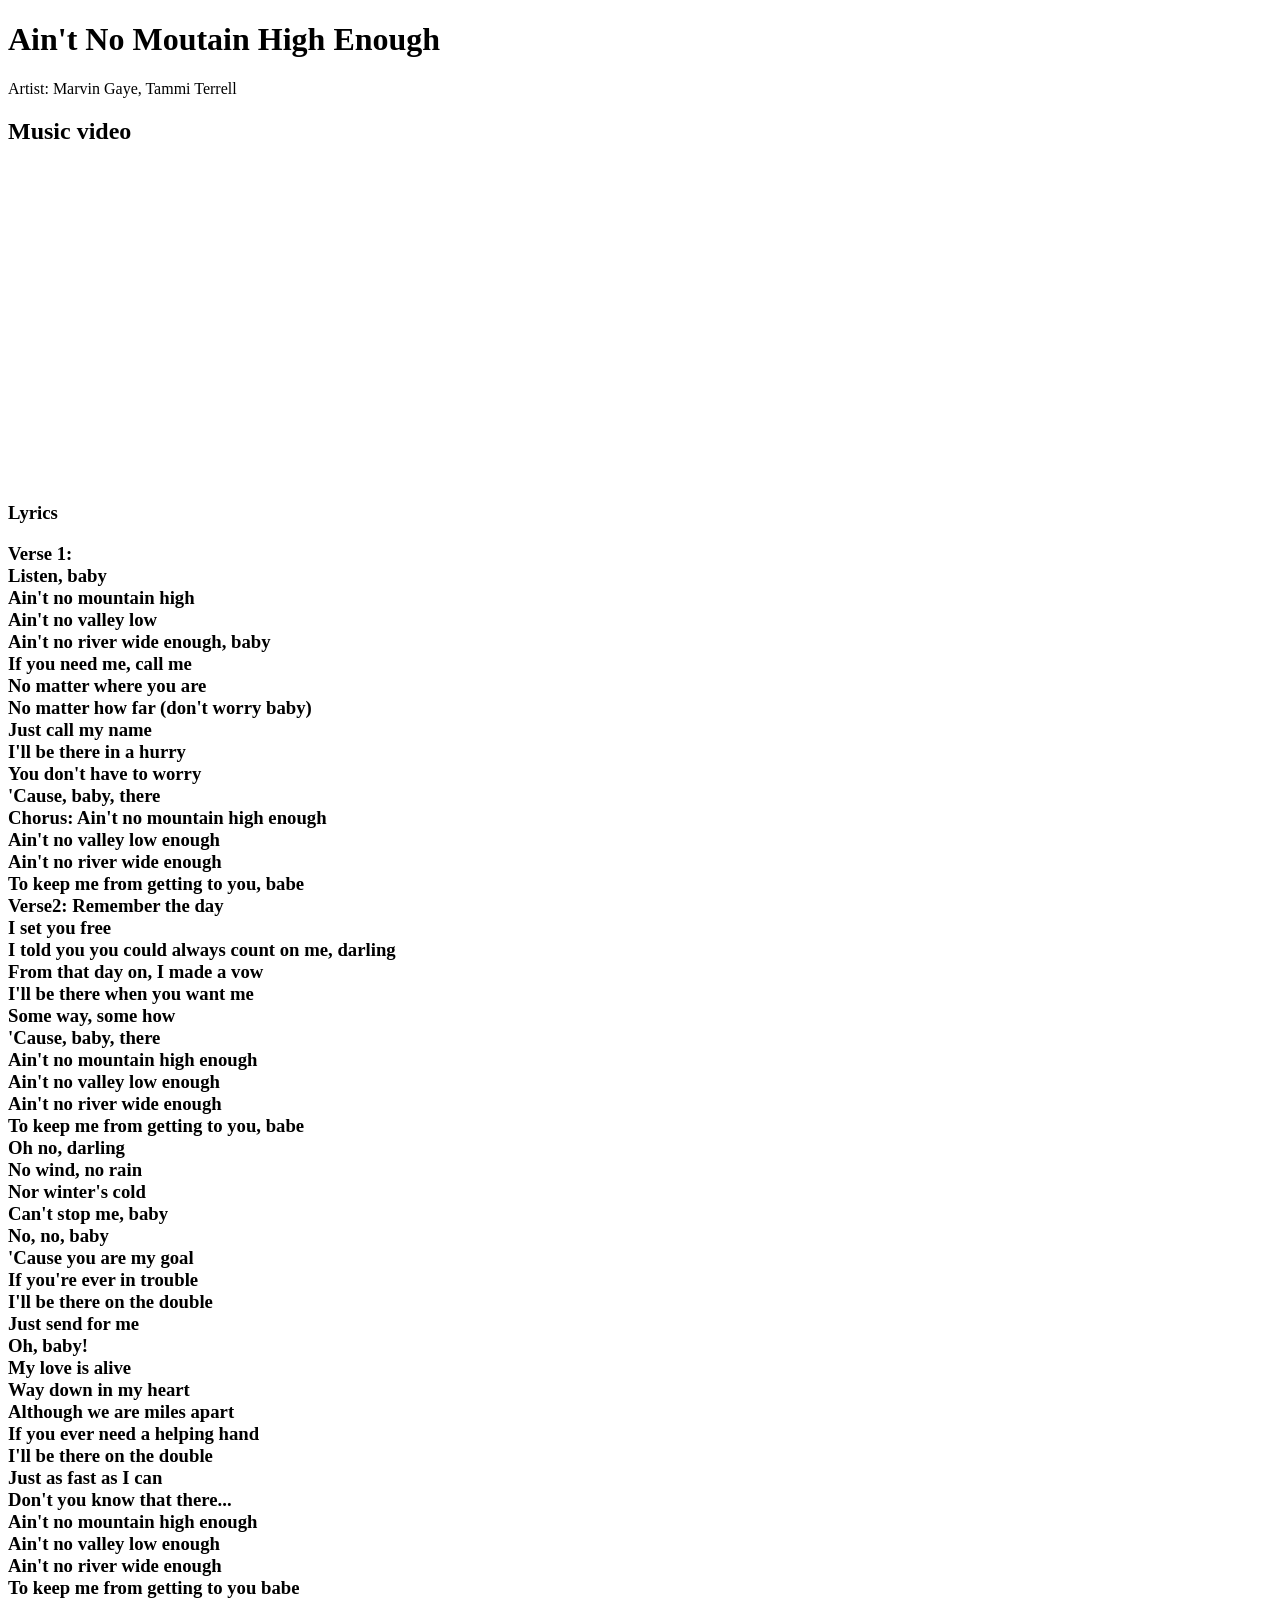
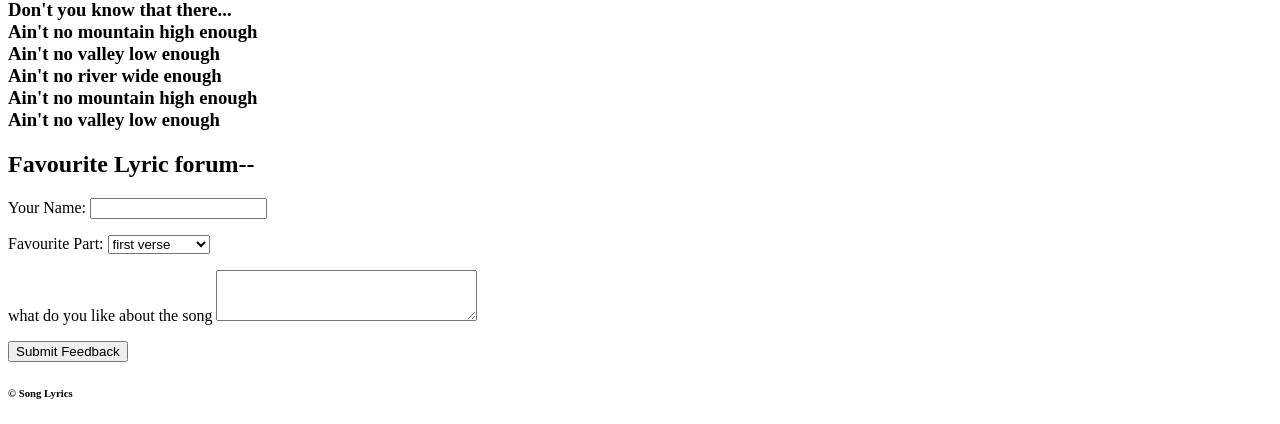
==== index.html @ e95599a0 "Add files via upload" ====
<!DOCTYPE html>
<html lang="en">
<head>
    <meta charset="UTF-8">
    <meta name="viewport" content="width=device-width, initial-scale=1.0">
    <title>Song Lyrics</title>
</head>

<body>

    <main>
    <header>
        <h1>Ain't No Moutain High Enough</h1>
        <p>Artist: Marvin Gaye, Tammi Terrell</p>
    </header>
     <section>
            <div>
                <h2>Music video</h2>
                <iframe width="560" height="315" src="https://www.youtube.com/embed/Elj6ZTEtko4?si=ImWFO2_809le6YWq" title="YouTube video player" frameborder="0" allow="accelerometer; autoplay; clipboard-write; encrypted-media; gyroscope; picture-in-picture; web-share" referrerpolicy="strict-origin-when-cross-origin" allowfullscreen></iframe>
            </div>
     </section>
<!--this is the main  code and the code to make the video work-->
            <section>
                <div>
                    <h3>Lyrics</h3>
                    <h3>
                Verse 1:<br>
                Listen, baby<br> 
                Ain't no mountain high<br>
                Ain't no valley low<br>
                Ain't no river wide enough, baby<br>

                If you need me, call me<br>
                No matter where you are<br>
                No matter how far (don't worry baby)<br>
                Just call my name<br>
                I'll be there in a hurry<br>
                You don't have to worry<br>
                'Cause, baby, there<br>

                Chorus:
                Ain't no mountain high enough<br>
                Ain't no valley low enough<br>
                Ain't no river wide enough<br>
                To keep me from getting to you, babe<br>

                Verse2:
                Remember the day<br>
                I set you free<br>
                I told you you could always count on me, darling<br>
                From that day on, I made a vow<br>
                I'll be there when you want me<br>
                Some way, some how<br>
                'Cause, baby, there<br>

                Ain't no mountain high enough<br>
                Ain't no valley low enough<br>
                Ain't no river wide enough<br>
                To keep me from getting to you, babe<br>

                Oh no, darling<br>

                No wind, no rain<br>
                Nor winter's cold<br>
                Can't stop me, baby<br>

                No, no, baby<br>

                'Cause you are my goal<br>

                If you're ever in trouble<br>
                I'll be there on the double<br>
                Just send for me<br>

                Oh, baby!<br>

                My love is alive<br>
                Way down in my heart<br>
                Although we are miles apart<br>

                If you ever need a helping hand<br>
                I'll be there on the double<br>
                Just as fast as I can<br>

                Don't you know that there...<br>

                Ain't no mountain high enough<br>
                Ain't no valley low enough<br>
                Ain't no river wide enough<br>
                To keep me from getting to you babe<br>

                Don't you know that there...<br>

                Ain't no mountain high enough<br>
                Ain't no valley low enough<br>
                Ain't no river wide enough<br>
                Ain't no mountain high enough<br>
                Ain't no valley low enough<br>
                    </h3>
                    
                </div>
            </section>
            <!--all the code I used for my lyrics portion-->

            <section>
    <h2>Favourite Lyric forum--</h2>

    <form action="#" method="post">

        <p>
            <label for="name">Your Name:</label>
            <input type="text" id="name" name="name">
        </p>

        <p>
            <label for="favourite-part">Favourite Part:</label>
            <select id="favourite-part" name="favourite">
                <option value="first verse">first verse</option>
                <option value="second verse">second verse</option>
                <option value="chorus">chorus</option>
            </select>
        </p>

        <p>
            <label for="feedback">what do you like about the song</label>
            <textarea id="feedback" name="feedback" rows="3" cols="30"></textarea>
        </p>

        <button type="submit">Submit Feedback</button>

    </form>
</section>
<!-- th code I used for my forum-->
    </main>

    <footer>
        <h6>&copy; Song Lyrics</h6>
     </footer>

</body>
</html>
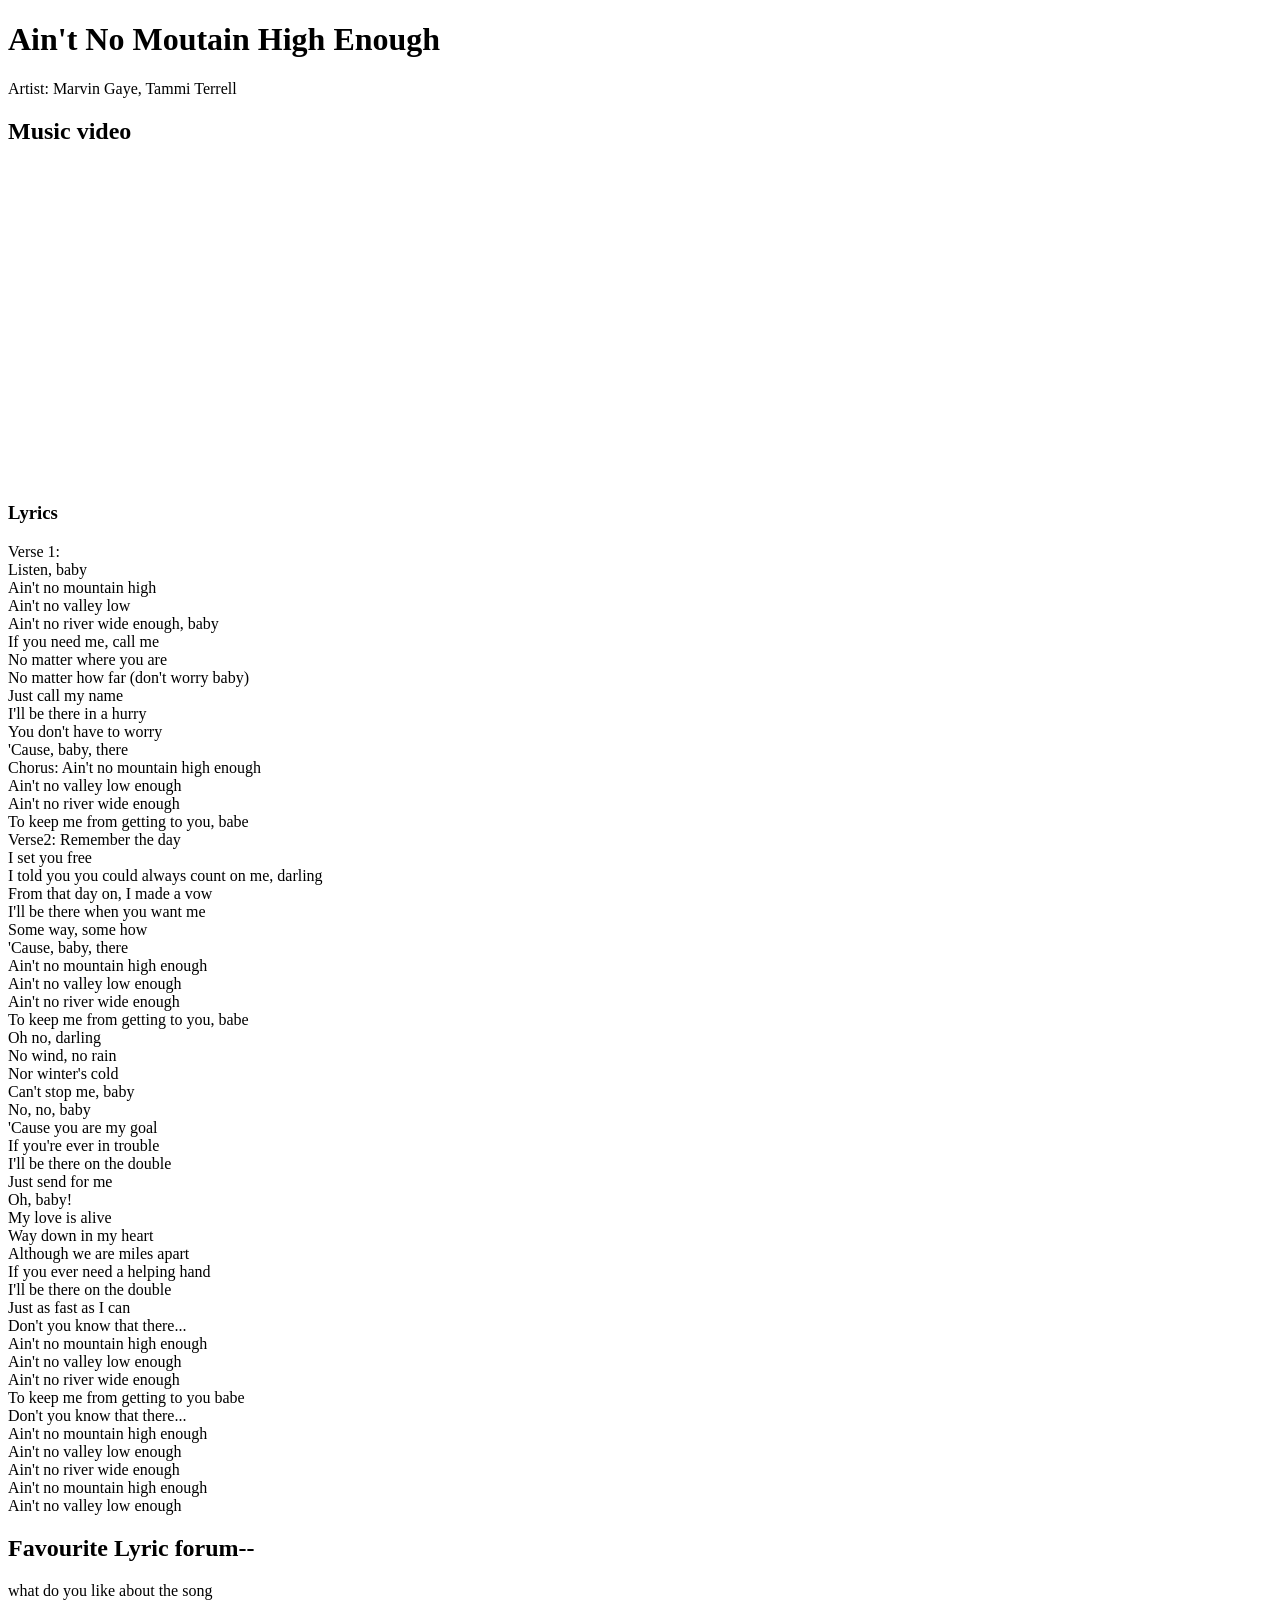
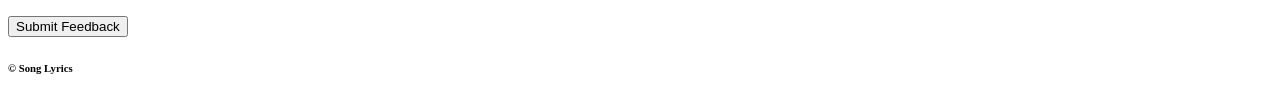
==== commit 6d084519: "Add files via upload" ====
--- a/index.html
+++ b/index.html
@@ -23,7 +23,7 @@
             <section>
                 <div>
                     <h3>Lyrics</h3>
-                    <h3>
+                    <p>
                 Verse 1:<br>
                 Listen, baby<br> 
                 Ain't no mountain high<br>
@@ -96,7 +96,7 @@
                 Ain't no river wide enough<br>
                 Ain't no mountain high enough<br>
                 Ain't no valley low enough<br>
-                    </h3>
+                    </p>
                     
                 </div>
             </section>
@@ -108,22 +108,8 @@
     <form action="#" method="post">
 
         <p>
-            <label for="name">Your Name:</label>
-            <input type="text" id="name" name="name">
-        </p>
-
-        <p>
-            <label for="favourite-part">Favourite Part:</label>
-            <select id="favourite-part" name="favourite">
-                <option value="first verse">first verse</option>
-                <option value="second verse">second verse</option>
-                <option value="chorus">chorus</option>
-            </select>
-        </p>
-
-        <p>
             <label for="feedback">what do you like about the song</label>
-            <textarea id="feedback" name="feedback" rows="3" cols="30"></textarea>
+            
         </p>
 
         <button type="submit">Submit Feedback</button>
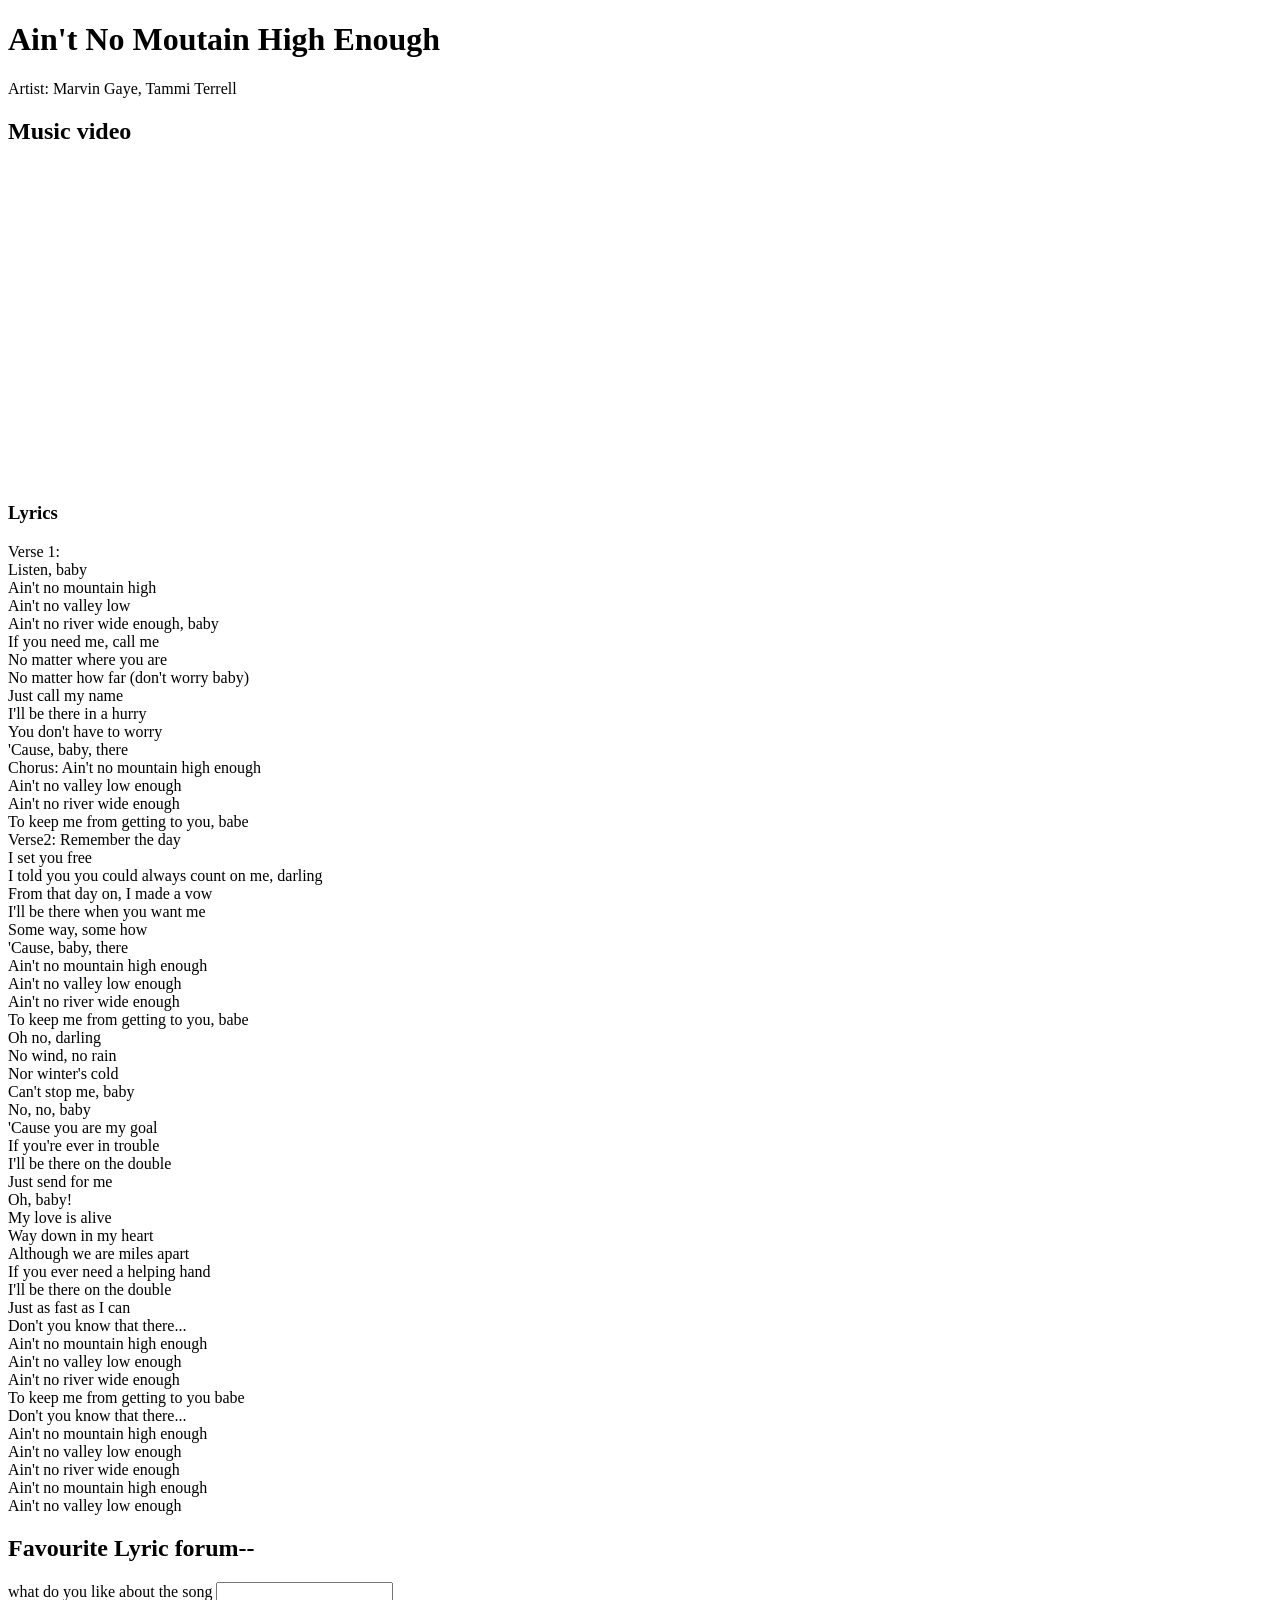
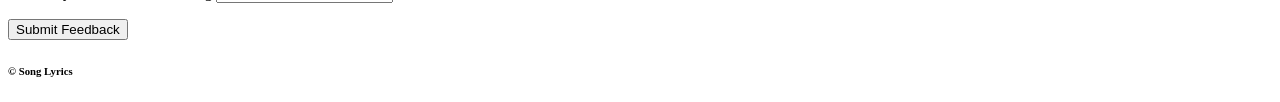
==== commit 1358b351: "Add files via upload changed some things" ====
--- a/index.html
+++ b/index.html
@@ -109,7 +109,7 @@
 
         <p>
             <label for="feedback">what do you like about the song</label>
-            
+            <input></input>
         </p>
 
         <button type="submit">Submit Feedback</button>
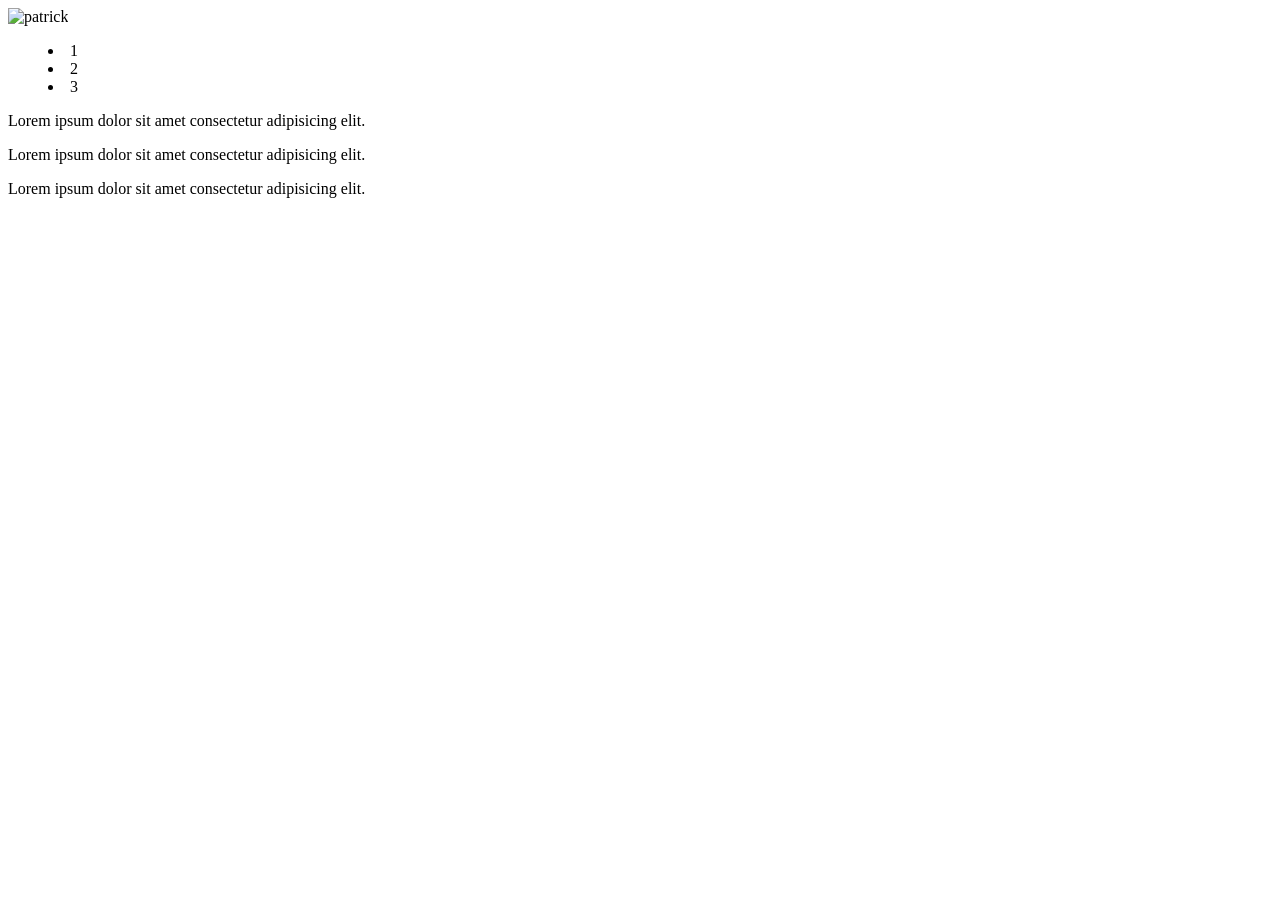
==== commit 4e4e4392: "Add files via upload" ====
--- a/index.html
+++ b/index.html
@@ -1,127 +1,35 @@
 <!DOCTYPE html>
 <html lang="en">
 <head>
-    <meta charset="UTF-8">
-    <meta name="viewport" content="width=device-width, initial-scale=1.0">
-    <title>Song Lyrics</title>
+  <meta charset="UTF-8">
+  <meta name="viewport" content="width=device-width, initial-scale=1">
+  <meta name="description" content="lab three">
+  <meta name="robots" content="noindex, nofollow">
+  <title>Lab Three</title>
+  <link rel="stylesheet" href="css/style.css">
 </head>
-
+<header>
+    <img src="./img/patrick3.png" alt="patrick" class="header-logo">
+    <nav>
+      <menu>
+        <li><a>1</a></li>
+        <li><a>2</a></li>
+        <li><a>3</a></li>
+      </menu>
+    </nav>
+  </header>
 <body>
-
-    <main>
-    <header>
-        <h1>Ain't No Moutain High Enough</h1>
-        <p>Artist: Marvin Gaye, Tammi Terrell</p>
-    </header>
-     <section>
-            <div>
-                <h2>Music video</h2>
-                <iframe width="560" height="315" src="https://www.youtube.com/embed/Elj6ZTEtko4?si=ImWFO2_809le6YWq" title="YouTube video player" frameborder="0" allow="accelerometer; autoplay; clipboard-write; encrypted-media; gyroscope; picture-in-picture; web-share" referrerpolicy="strict-origin-when-cross-origin" allowfullscreen></iframe>
-            </div>
-     </section>
-<!--this is the main  code and the code to make the video work-->
-            <section>
-                <div>
-                    <h3>Lyrics</h3>
-                    <p>
-                Verse 1:<br>
-                Listen, baby<br> 
-                Ain't no mountain high<br>
-                Ain't no valley low<br>
-                Ain't no river wide enough, baby<br>
-
-                If you need me, call me<br>
-                No matter where you are<br>
-                No matter how far (don't worry baby)<br>
-                Just call my name<br>
-                I'll be there in a hurry<br>
-                You don't have to worry<br>
-                'Cause, baby, there<br>
-
-                Chorus:
-                Ain't no mountain high enough<br>
-                Ain't no valley low enough<br>
-                Ain't no river wide enough<br>
-                To keep me from getting to you, babe<br>
-
-                Verse2:
-                Remember the day<br>
-                I set you free<br>
-                I told you you could always count on me, darling<br>
-                From that day on, I made a vow<br>
-                I'll be there when you want me<br>
-                Some way, some how<br>
-                'Cause, baby, there<br>
-
-                Ain't no mountain high enough<br>
-                Ain't no valley low enough<br>
-                Ain't no river wide enough<br>
-                To keep me from getting to you, babe<br>
-
-                Oh no, darling<br>
-
-                No wind, no rain<br>
-                Nor winter's cold<br>
-                Can't stop me, baby<br>
-
-                No, no, baby<br>
-
-                'Cause you are my goal<br>
-
-                If you're ever in trouble<br>
-                I'll be there on the double<br>
-                Just send for me<br>
-
-                Oh, baby!<br>
-
-                My love is alive<br>
-                Way down in my heart<br>
-                Although we are miles apart<br>
-
-                If you ever need a helping hand<br>
-                I'll be there on the double<br>
-                Just as fast as I can<br>
-
-                Don't you know that there...<br>
-
-                Ain't no mountain high enough<br>
-                Ain't no valley low enough<br>
-                Ain't no river wide enough<br>
-                To keep me from getting to you babe<br>
-
-                Don't you know that there...<br>
-
-                Ain't no mountain high enough<br>
-                Ain't no valley low enough<br>
-                Ain't no river wide enough<br>
-                Ain't no mountain high enough<br>
-                Ain't no valley low enough<br>
-                    </p>
-                    
-                </div>
-            </section>
-            <!--all the code I used for my lyrics portion-->
-
-            <section>
-    <h2>Favourite Lyric forum--</h2>
-
-    <form action="#" method="post">
-
-        <p>
-            <label for="feedback">what do you like about the song</label>
-            <input></input>
-        </p>
-
-        <button type="submit">Submit Feedback</button>
-
-    </form>
-</section>
-<!-- th code I used for my forum-->
-    </main>
-
-    <footer>
-        <h6>&copy; Song Lyrics</h6>
-     </footer>
-
-</body>
-</html>+  <main>
+    <section class="boxes">
+      <div class="box">
+        <p>Lorem ipsum dolor sit amet consectetur adipisicing elit.</p>
+      </div>
+      <div class="box">
+        <p>Lorem ipsum dolor sit amet consectetur adipisicing elit.</p>
+      </div>
+      <div class="box">
+        <p>Lorem ipsum dolor sit amet consectetur adipisicing elit.</p>
+      </div>
+    </section>
+  </main>
+</body>
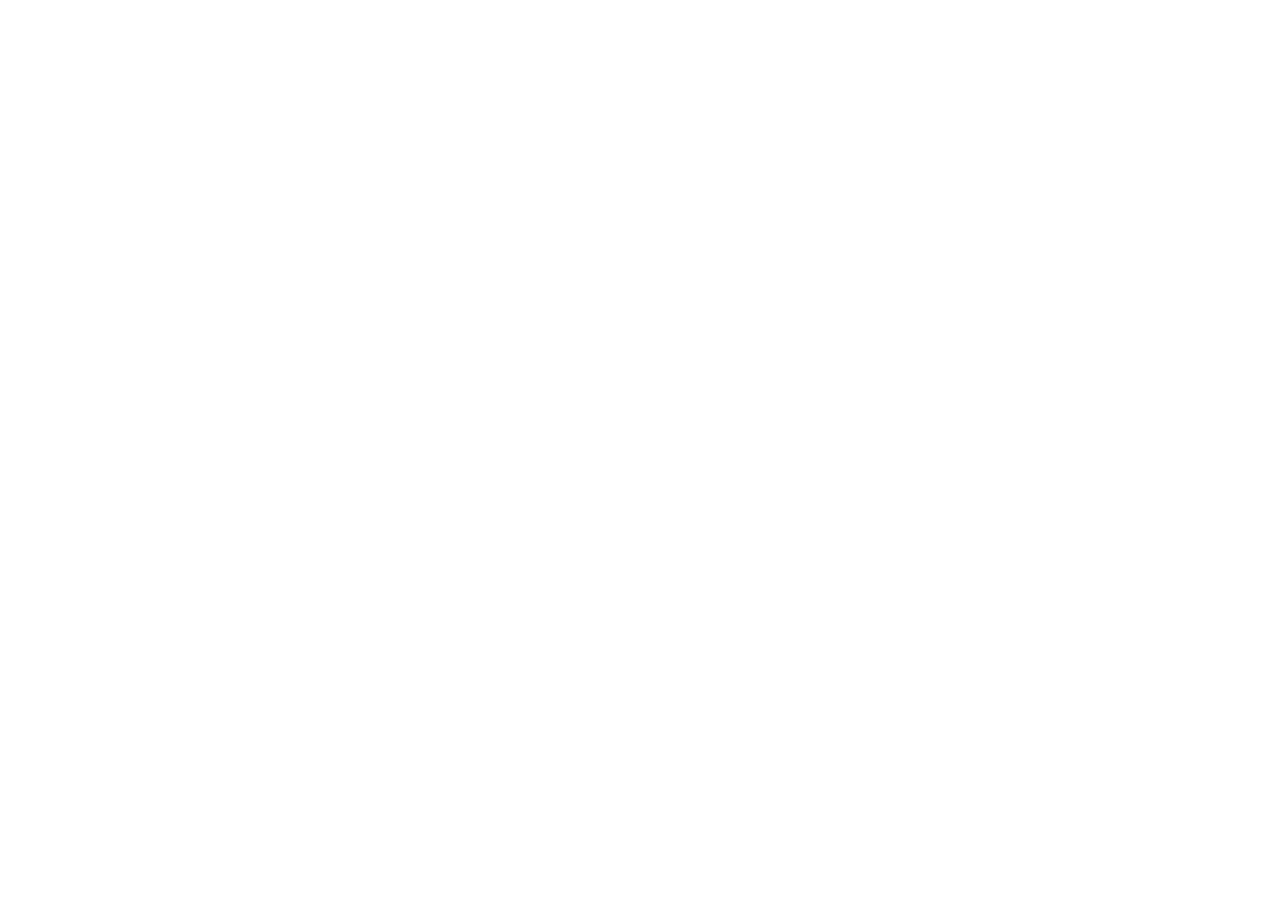
==== commit 8c14540f: "Add files via upload added the main html code" ====
--- a/index.html
+++ b/index.html
@@ -1,35 +1,67 @@
 <!DOCTYPE html>
 <html lang="en">
 <head>
-  <meta charset="UTF-8">
-  <meta name="viewport" content="width=device-width, initial-scale=1">
-  <meta name="description" content="lab three">
-  <meta name="robots" content="noindex, nofollow">
-  <title>Lab Three</title>
-  <link rel="stylesheet" href="css/style.css">
+    <meta charset="UTF-8">
+    <meta name="viewport" content="width=device-width, initial-scale=1">
+    <meta name="description" content="This week we will be using Flexbox for our layout">
+    <meta name="robots" content="noindex, nofollow">
+    <title>Assignment-2</title>
+    <link rel="preconnect" href="https://fonts.googleapis.com">
+    <link rel="preconnect" href="https://fonts.gstatic.com" crossorigin>
+    <link href="https://fonts.googleapis.com/css2?family=Montserrat:ital,wght@0,100..900;1,100..900&family=Roboto:ital,wght@0,100..900;1,100..900&display=swap" rel="stylesheet">
+    <link rel="stylesheet" href="css/style.css">
 </head>
-<header>
-    <img src="./img/patrick3.png" alt="patrick" class="header-logo">
-    <nav>
-      <menu>
-        <li><a>1</a></li>
-        <li><a>2</a></li>
-        <li><a>3</a></li>
-      </menu>
-    </nav>
-  </header>
-<body>
-  <main>
-    <section class="boxes">
-      <div class="box">
-        <p>Lorem ipsum dolor sit amet consectetur adipisicing elit.</p>
-      </div>
-      <div class="box">
-        <p>Lorem ipsum dolor sit amet consectetur adipisicing elit.</p>
-      </div>
-      <div class="box">
-        <p>Lorem ipsum dolor sit amet consectetur adipisicing elit.</p>
-      </div>
-    </section>
-  </main>
-</body>+
+
+
+
+
+
+
+
+
+
+
+
+
+
+
+
+
+
+
+
+
+
+
+
+
+
+
+
+
+
+
+
+
+
+
+
+
+
+
+
+
+
+
+
+
+
+
+
+
+
+
+
+
+</html>
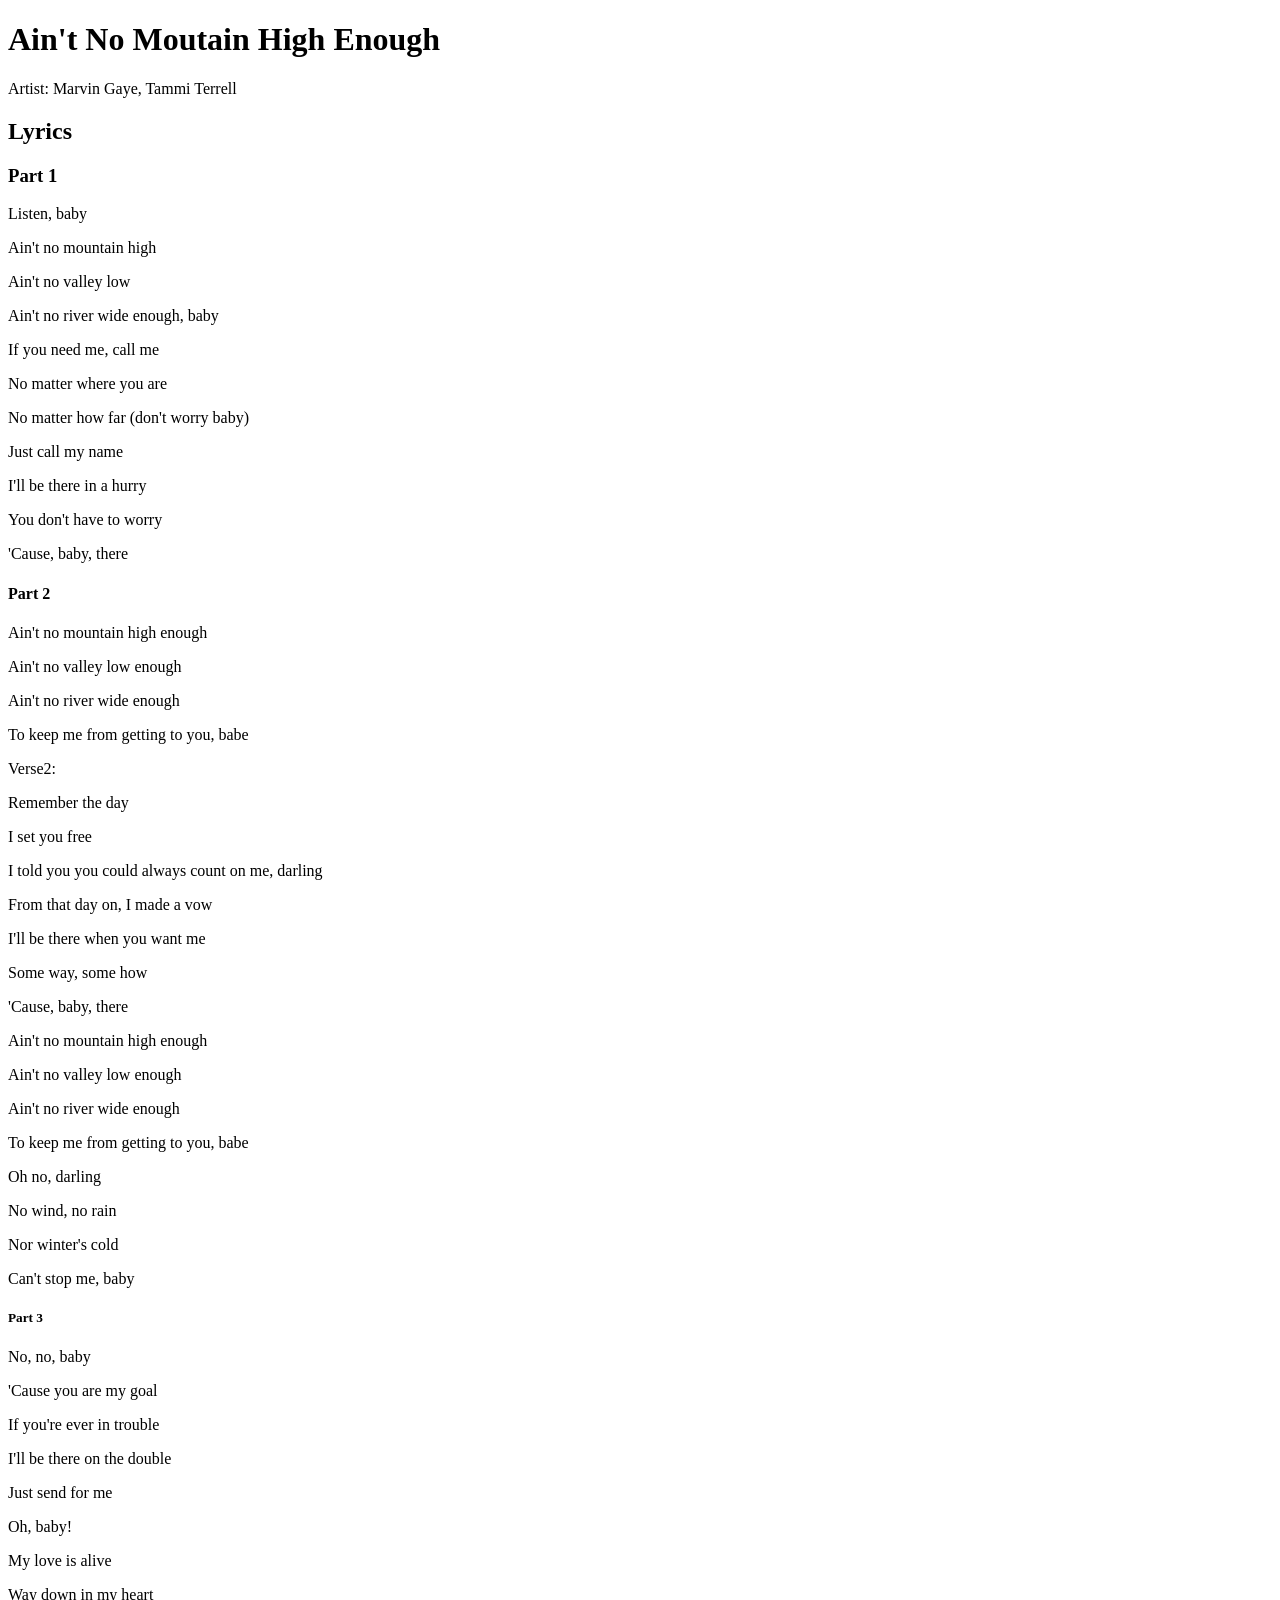
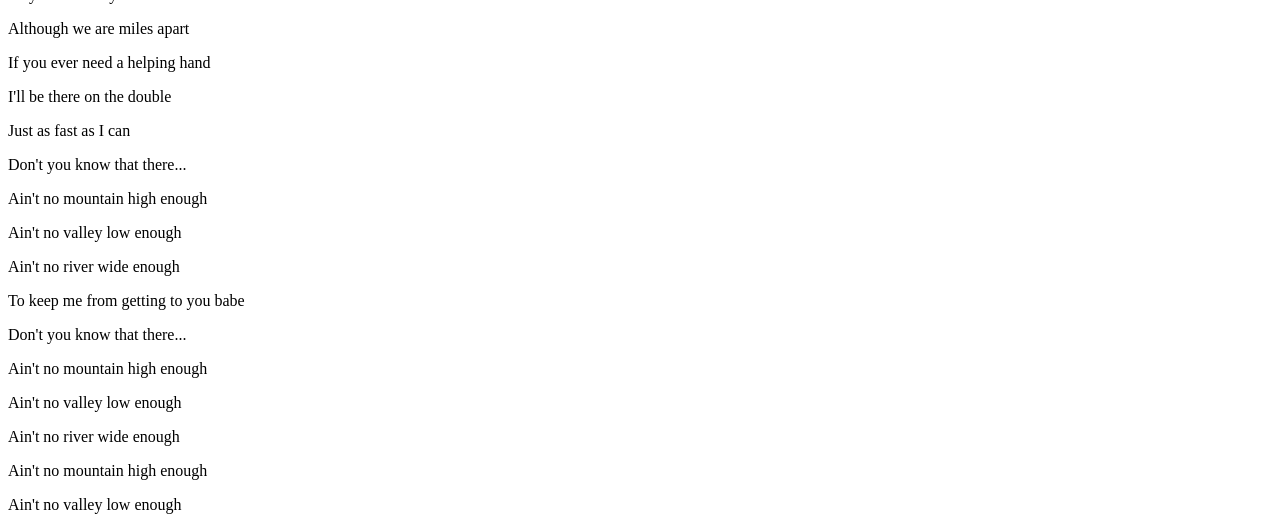
==== commit 5e78d91f: "Add files via upload fixed lyrics" ====
--- a/index.html
+++ b/index.html
@@ -3,7 +3,7 @@
 <head>
     <meta charset="UTF-8">
     <meta name="viewport" content="width=device-width, initial-scale=1">
-    <meta name="description" content="This week we will be using Flexbox for our layout">
+    <meta name="description" content="Typography Assignment">
     <meta name="robots" content="noindex, nofollow">
     <title>Assignment-2</title>
     <link rel="preconnect" href="https://fonts.googleapis.com">
@@ -11,57 +11,99 @@
     <link href="https://fonts.googleapis.com/css2?family=Montserrat:ital,wght@0,100..900;1,100..900&family=Roboto:ital,wght@0,100..900;1,100..900&display=swap" rel="stylesheet">
     <link rel="stylesheet" href="css/style.css">
 </head>
+<body>
 
+    <main>
+    <header>
+        <h1>Ain't No Moutain High Enough</h1>
+        <p>Artist: Marvin Gaye, Tammi Terrell</p>
+    </header>
+            <section>
+                <div>
+                    <h2>Lyrics</h2>
+                    
+                <section class="Lyrics-1">
+                        <h3>Part 1</h3>
+                        <p>Listen, baby</p>
+                        <p>Ain't no mountain high</p>
+                        <p> Ain't no valley low</p>
+                        <p>Ain't no river wide enough, baby</p>
 
+                        <p> If you need me, call me</p>
+                        <p> No matter where you are</p>
+                        <p> No matter how far (don't worry baby)</p>
+                        <p>Just call my name</p>
+                        <p> I'll be there in a hurry</p>
+                        <p>You don't have to worry</p>
+                        <p>'Cause, baby, there</p>
+                </section>
 
+                <section class="Lyrics-2">
+                        <h4>Part 2</h4>
+                        <p>Ain't no mountain high enough</p>
+                        <p>Ain't no valley low enough</p>
+                        <p>Ain't no river wide enough</p>
+                        <p>To keep me from getting to you, babe</p>
 
+                        <p> Verse2:</p>
+                        <p>Remember the day</p>
+                        <p>I set you free</p>
+                        <p> I told you you could always count on me, darling</p>
+                        <p>From that day on, I made a vow</p>
+                        <p>I'll be there when you want me</p>
+                        <p>Some way, some how</p>
+                        <p>'Cause, baby, there</p>
 
+                        <p>Ain't no mountain high enough</p>
+                        <p>Ain't no valley low enough</p>
+                        <p>Ain't no river wide enough</p>
+                        <p>To keep me from getting to you, babe</p>
 
+                        <p>Oh no, darling</p>
 
+                        <p>No wind, no rain</p>
+                        <p>Nor winter's cold</p>
+                        <p>Can't stop me, baby</p>
+                </section>
+                <section class="lyrics-3">
+                        <h5>Part 3</h5>
+                        <p>No, no, baby</p>
 
+                        <p>'Cause you are my goal</p>
 
+                        <p>If you're ever in trouble</p>
+                        <p>I'll be there on the double</p>
+                        <p>Just send for me</p>
 
+                        <p> Oh, baby!</p>
 
+                        <p>My love is alive</p>
+                        <p>Way down in my heart</p>
+                        <p>Although we are miles apart</p>
 
+                        <p>If you ever need a helping hand</p>
+                        <p>I'll be there on the double</p>
+                        <p>Just as fast as I can</p>
 
+                        <p>Don't you know that there...</p>
 
+                        <p>Ain't no mountain high enough</p>
+                        <p>Ain't no valley low enough</p>
+                        <p>Ain't no river wide enough</p>
+                        <p>To keep me from getting to you babe</p>
 
+                        <p>Don't you know that there...</p>
 
-
-
-
-
-
-
-
-
-
-
-
-
-
-
-
-
-
-
-
-
-
-
-
-
-
-
-
-
-
-
-
-
-
-
-
-
-
+                        <p>Ain't no mountain high enough</p>
+                        <p>Ain't no valley low enough</p>
+                        <p>Ain't no river wide enough</p>
+                        <p>Ain't no mountain high enough</p>
+                        <p>Ain't no valley low enough</p>
+                </section>
+                    
+                </div>
+            </section>
+            <!--this shows all the sections and divs that I used for my lyrics.-->
+    </main>
+</body>
 </html>
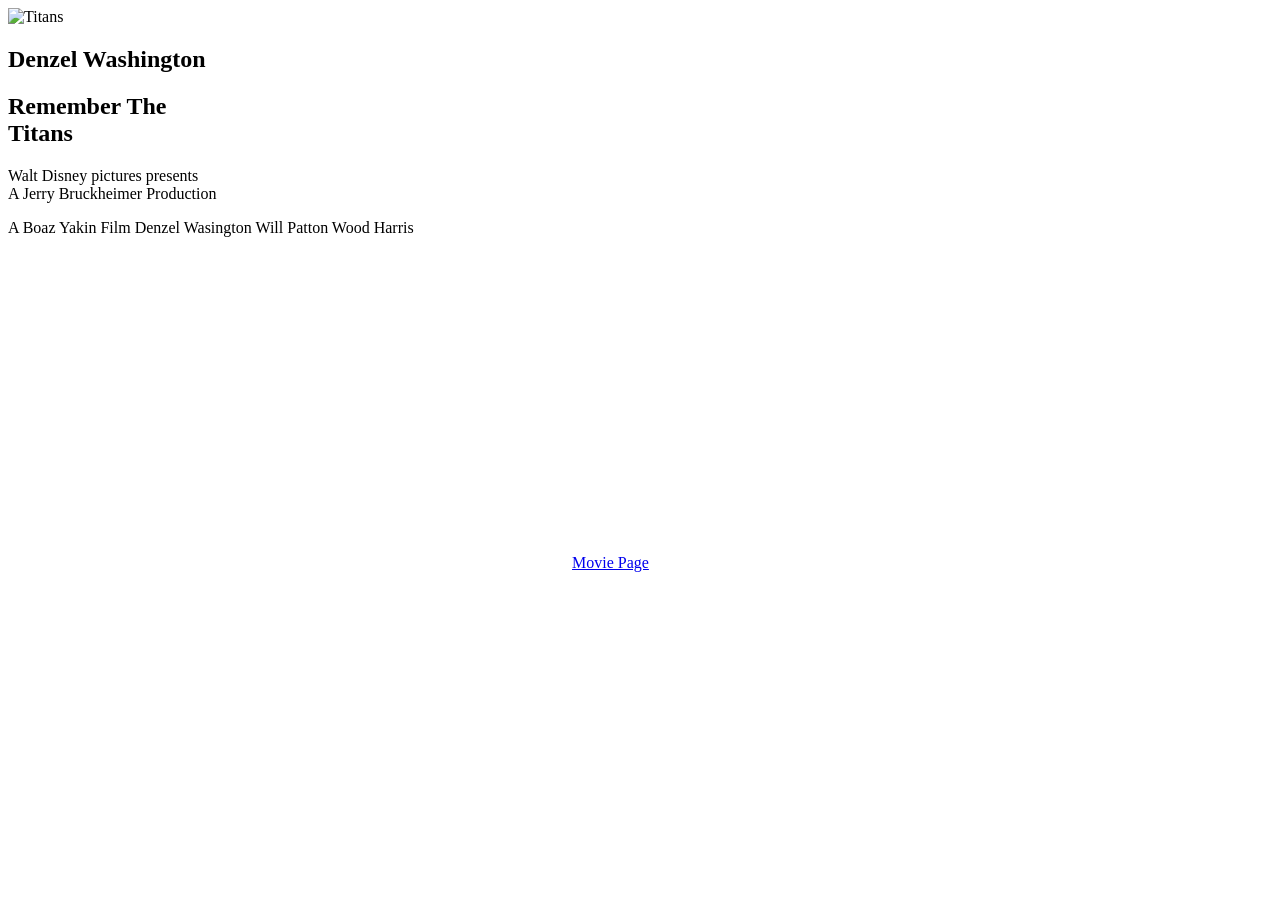
==== commit 6b3eaa3c: "Add files via upload added links and credits for the movie like the trailer and the offical website" ====
--- a/index.html
+++ b/index.html
@@ -1,109 +1,49 @@
 <!DOCTYPE html>
 <html lang="en">
 <head>
-    <meta charset="UTF-8">
-    <meta name="viewport" content="width=device-width, initial-scale=1">
-    <meta name="description" content="Typography Assignment">
-    <meta name="robots" content="noindex, nofollow">
-    <title>Assignment-2</title>
-    <link rel="preconnect" href="https://fonts.googleapis.com">
+  <meta charset="UTF-8">
+  <meta name="viewport" content="width=device-width, initial-scale=1">
+  <meta name="description" content="Remember the titans Poster">
+  <meta name="robots" content="noindex, nofollow">
+  <title>Remember the Titans</title>
+  <!--Poster Fonts-->
+  <link rel="preconnect" href="https://fonts.googleapis.com">
     <link rel="preconnect" href="https://fonts.gstatic.com" crossorigin>
-    <link href="https://fonts.googleapis.com/css2?family=Montserrat:ital,wght@0,100..900;1,100..900&family=Roboto:ital,wght@0,100..900;1,100..900&display=swap" rel="stylesheet">
-    <link rel="stylesheet" href="css/style.css">
+    <link href="https://fonts.googleapis.com/css2?family=Cinzel:wght@400..900&family=Oswald:wght@200..700&display=swap" rel="stylesheet">
+  <link rel="stylesheet" href="css/style.css">
 </head>
+
 <body>
+    <main>
+        <section class="Poster">
+        <!--code for Image-->
+        <img src="./img/Titans Poster.png" alt="Titans" class="Poster-Image">
+        <!--header for actors name that was at the top of the orginal poster-->
+        <header>
+            <h1>Denzel Washington</h1>
+        </header>
 
-    <main>
-    <header>
-        <h1>Ain't No Moutain High Enough</h1>
-        <p>Artist: Marvin Gaye, Tammi Terrell</p>
-    </header>
-            <section>
-                <div>
-                    <h2>Lyrics</h2>
-                    
-                <section class="Lyrics-1">
-                        <h3>Part 1</h3>
-                        <p>Listen, baby</p>
-                        <p>Ain't no mountain high</p>
-                        <p> Ain't no valley low</p>
-                        <p>Ain't no river wide enough, baby</p>
+        <section class="Info">
+        <!--This will be where all the movie info will be-->
+        <div class="Title">
+            <h2> Remember The <br> Titans</h2>
+        </div>
+        <!--code for credits-->
+        <div class="Credits">
+            <p>Walt Disney pictures presents <br> A Jerry Bruckheimer Production</p>
+            <p>A Boaz Yakin Film Denzel Wasington Will Patton Wood Harris</p>
+        </div>
+        <!--Links-->
+        <nav>
+            <iframe width="560" height="315" src="https://www.youtube.com/embed/Ir1OH33uiwA?si=aTHx6QW_ekjUDHF3" title="YouTube video player" frameborder="0" allow="accelerometer; autoplay; clipboard-write; encrypted-media; gyroscope; picture-in-picture; web-share" referrerpolicy="strict-origin-when-cross-origin" allowfullscreen></iframe>
 
-                        <p> If you need me, call me</p>
-                        <p> No matter where you are</p>
-                        <p> No matter how far (don't worry baby)</p>
-                        <p>Just call my name</p>
-                        <p> I'll be there in a hurry</p>
-                        <p>You don't have to worry</p>
-                        <p>'Cause, baby, there</p>
-                </section>
+            <a href="https://movies.disney.com/remember-the-titans">
+                Movie Page
+            </a>
+        </nav>
 
-                <section class="Lyrics-2">
-                        <h4>Part 2</h4>
-                        <p>Ain't no mountain high enough</p>
-                        <p>Ain't no valley low enough</p>
-                        <p>Ain't no river wide enough</p>
-                        <p>To keep me from getting to you, babe</p>
-
-                        <p> Verse2:</p>
-                        <p>Remember the day</p>
-                        <p>I set you free</p>
-                        <p> I told you you could always count on me, darling</p>
-                        <p>From that day on, I made a vow</p>
-                        <p>I'll be there when you want me</p>
-                        <p>Some way, some how</p>
-                        <p>'Cause, baby, there</p>
-
-                        <p>Ain't no mountain high enough</p>
-                        <p>Ain't no valley low enough</p>
-                        <p>Ain't no river wide enough</p>
-                        <p>To keep me from getting to you, babe</p>
-
-                        <p>Oh no, darling</p>
-
-                        <p>No wind, no rain</p>
-                        <p>Nor winter's cold</p>
-                        <p>Can't stop me, baby</p>
-                </section>
-                <section class="lyrics-3">
-                        <h5>Part 3</h5>
-                        <p>No, no, baby</p>
-
-                        <p>'Cause you are my goal</p>
-
-                        <p>If you're ever in trouble</p>
-                        <p>I'll be there on the double</p>
-                        <p>Just send for me</p>
-
-                        <p> Oh, baby!</p>
-
-                        <p>My love is alive</p>
-                        <p>Way down in my heart</p>
-                        <p>Although we are miles apart</p>
-
-                        <p>If you ever need a helping hand</p>
-                        <p>I'll be there on the double</p>
-                        <p>Just as fast as I can</p>
-
-                        <p>Don't you know that there...</p>
-
-                        <p>Ain't no mountain high enough</p>
-                        <p>Ain't no valley low enough</p>
-                        <p>Ain't no river wide enough</p>
-                        <p>To keep me from getting to you babe</p>
-
-                        <p>Don't you know that there...</p>
-
-                        <p>Ain't no mountain high enough</p>
-                        <p>Ain't no valley low enough</p>
-                        <p>Ain't no river wide enough</p>
-                        <p>Ain't no mountain high enough</p>
-                        <p>Ain't no valley low enough</p>
-                </section>
-                    
-                </div>
-            </section>
-            <!--this shows all the sections and divs that I used for my lyrics.-->
+        </section>
+    
+        </section>
     </main>
 </body>
-</html>
